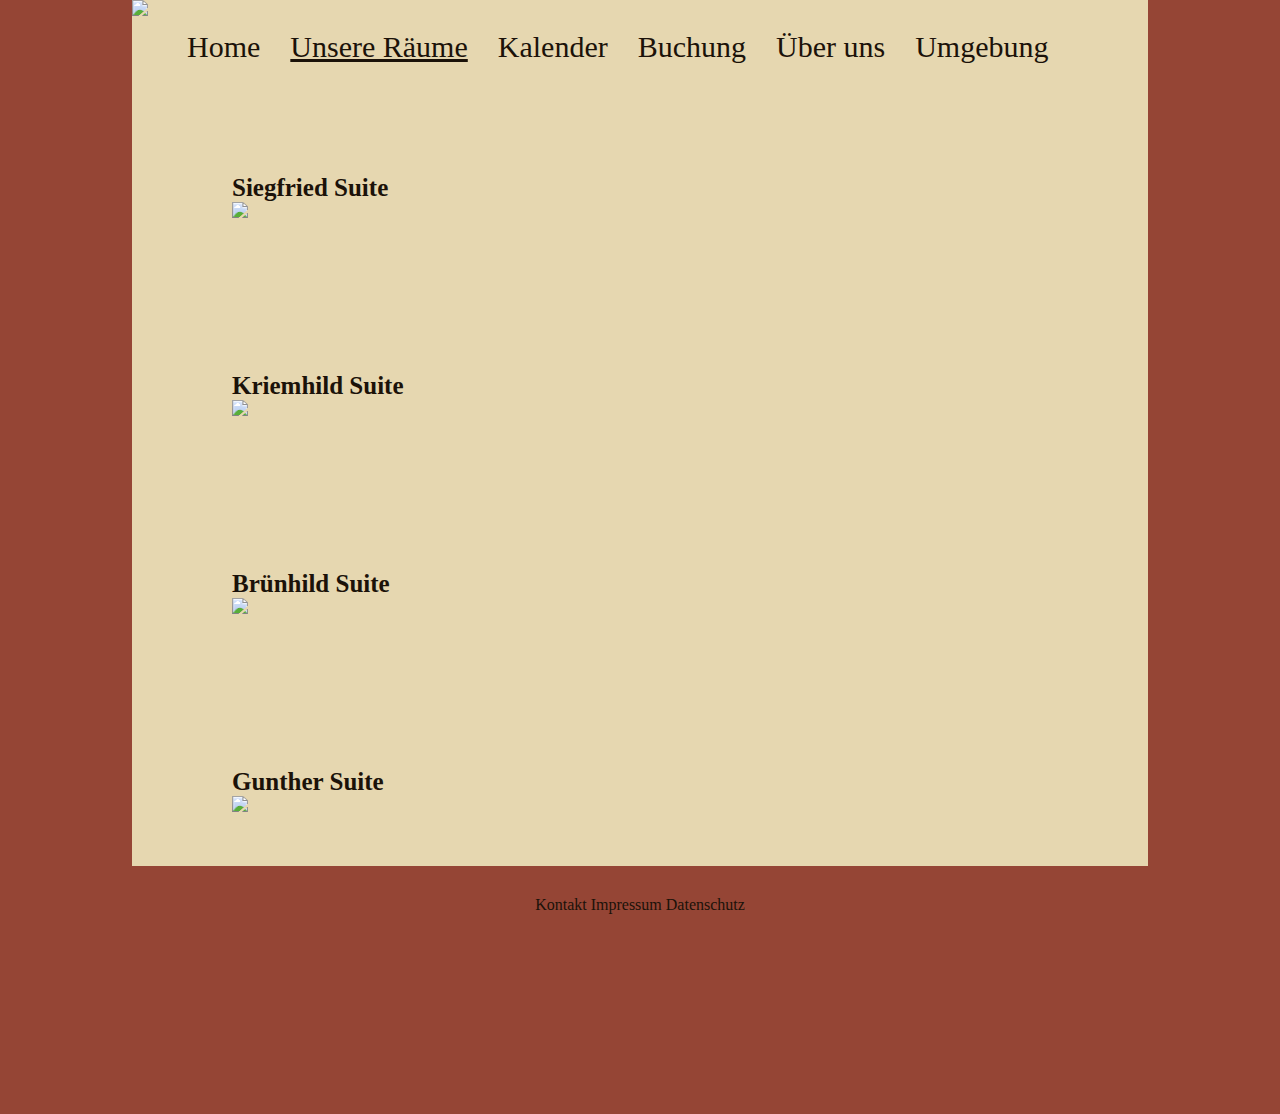
==== bilder.html @ 7368a98f "Add files via upload" ====
<!DOCTYPE html>
<html lang="de">
<head>
	<meta charset="utf-8" />
	<title>Meine Website</title>

	<link rel="stylesheet" href="design.css" />
</head>
<body>

<div class="pic1">
	<img src="C:\Users\49172\OneDrive\Desktop\int\abschluss\dom.jpg"/>
</div>


	<ul class="navigation">

	<li id="link2"><a href="file:///C:/Users/49172/OneDrive/Desktop/int/abschluss/index.html">Home</a></li>
	<li id="link1"><a class="active" href="bilder.html">Unsere Räume</a></li>
	<li id="link3"><a href="file:///C:/Users/49172/OneDrive/Desktop/int/abschluss/kalender.html">Kalender</a></li>
	<li id="link4"><a href="file:///C:/Users/49172/OneDrive/Desktop/int/abschluss/Buchung.html">Buchung</a></li>
	<li id="link5"><a href="file:///C:/Users/49172/OneDrive/Desktop/int/abschluss/wir.html">Über uns</a></li>
	<li id="link6"><a href="file:///C:/Users/49172/OneDrive/Desktop/int/abschluss/umgebung.html">Umgebung</a></li>

</ul>

<h1 id="roomüber">Siegfried Suite</h1>

<div class="room">
	<img src="C:\Users\49172\OneDrive\Desktop\int\abschluss\room1.jpg">
</div>

<h2 id="roomüber">Kriemhild Suite</h2>

<div class="room">
	<img src="C:\Users\49172\OneDrive\Desktop\int\abschluss\room2.jpg">
</div>

<h3 id="roomüber">Brünhild Suite</h3>


<div class="room">
	<img src="C:\Users\49172\OneDrive\Desktop\int\abschluss\room4.jpg">
</div>

<h4 id="roomüber">Gunther Suite</h4>

<div class="room">
	<img src="C:\Users\49172\OneDrive\Desktop\int\abschluss\room3.jpg">
</div>

</body>
</html>


<footer class="footer">
	
	<a href="file:///C:/Users/49172/OneDrive/Desktop/int/abschluss/kontakt.html">Kontakt</a>
<a href="file:///C:/Users/49172/OneDrive/Desktop/int/abschluss/impressum.html">Impressum</a>
<a href="file:///C:/Users/49172/OneDrive/Desktop/int/abschluss/datenschutz.html">Datenschutz</a>

</footer>
---- design.css ----
body{
	margin-right: 0px;
	margin-left: 0px;
	margin-top: 0px;
	margin-bottom: 200px;
	background-color: #954535;
	font-family: "Times New Roman";
}

a{
	color: #1b1209;
	text-decoration: none;
}

.navigation{
	font-size: 30px;
	display: flex;
	flex-direction: row;
	list-style: none;
	background-color: #e6d7b0;
	margin-left: 132px;
	margin-right: 132px;
	margin-top: 0px;
	margin-bottom: 0px;
	padding-top: 10px;
	padding-bottom: 10px;
}

.active{
	text-decoration: underline;
}


#link1{
	margin-right: 15px;
	margin-left: 15px;
}

#link2{
	margin-right: 15px;
	margin-left: 15px;
}

#link3{
	margin-right: 15px;
	margin-left: 15px;
}


#link4{
	margin-right: 15px;
	margin-left: 15px;
}


#link5{
	margin-right: 15px;
	margin-left: 15px;
}

#link6{
	margin-right: 15px;
	margin-left: 15px;
}

.pic1{
	margin-left: 132px;
	margin-right: 132px;
	margin-bottom: 0px;
	background-color: #e6d7b0; 
}

.pic2{
	background-color: #e6d7b0;
	margin-left: 132px;
	margin-right: 132px;
	padding-left: 200px;
}

.pic3{
	background-color: #e6d7b0;
	margin-left: 132px;
	margin-right: 132px;
	margin-top: 0px;
	padding-left: 100px;
}

.pic4{
	background-color: #e6d7b0;
	margin-left: 132px;
	margin-right: 132px;
	margin-top: 0px;
	padding-left: 100px;
	padding-bottom: 300px;
}

.pic5{
	background-color: #e6d7b0;
	margin-left: 132px;
	margin-right: 132px;
	margin-top: 0px;
	padding-left: 200px;
	padding-top: 100px;
}

.room{
	background-color: #e6d7b0;
	margin-left: 132px;
	margin-right: 132px;
	margin-top: 0px;
	padding-left: 100px;
	padding-bottom: 50px;
}


.schriftblock{
	color: #1b1209;
	padding-left: 100px;
	padding-right: 100px;
	padding-top: 50px;
	padding-bottom: 300px;
	text-align: justify;
	text-align-last: none;
	background-color: #e6d7b0;
	margin-left: 132px;
	margin-right: 132px;
}

.schriftblock2{
	color: #1b1209;
	padding-left: 100px;
	padding-right: 100px;
	padding-top: 50px;
	padding-bottom: 50px;
	text-align: justify;
	text-align-last: none;
	background-color: #e6d7b0;
	margin-left: 132px;
	margin-right: 132px;
}


.kontakt{
	color: #1b1209;
	text-align: left;
	background-color: #e6d7b0;
	margin-left: 132px;
	margin-right: 132px;
	margin-top: 0px;
	margin-bottom: 0px;
	padding-left: 100px;
	padding-top: 20px;
	padding-bottom: 50px;
}

.kalender{
	background-color: #e6d7b0;
	margin-left: 132px;
	margin-right: 132px;
	margin-top: 0px;
	padding-left: 100px;
	padding-right: 100px;
	padding-top: 100px;
	padding-bottom: 300px;
}

#bildüber{
	font-size: 12px;
	color: #1b1209;
	text-align: left;
	background-color: #e6d7b0;
	margin-left: 132px;
	margin-right: 132px;
	margin-top: 0px;
	margin-bottom: 0px;
	padding-left: 100px;
}

#roomüber{
	font-size: 25px;
	font-weight: bolder;
	color: #1b1209;
	text-align: left;
	background-color: #e6d7b0;
	margin-left: 132px;
	margin-right: 132px;
	margin-top: 0px;
	margin-bottom: 0px;
	padding-left: 100px;
	padding-top: 100px;
}
}

#kontakt{
	font-size: 30px;
	color: #1b1209;
	text-align: left;
	background-color: #e6d7b0;
	margin-left: 132px;
	margin-right: 132px;
	margin-top: 0px;
	margin-bottom: 0px;
	padding-left: 100px;
	padding-top: 100px;
	padding-bottom: 50px;
}

#external{
	color: #785008;
	text-decoration: underline;
}

#external2{
	color: #785008;
	text-decoration: underline;
	background-color: #e6d7b0;
	margin-left: 132px;
	margin-right: 132px;
	margin-bottom: 0px;
	padding-left: 200px;
	padding-right: 667px;
	padding-bottom: 10px;
}

#external3{
	color: #785008;
	text-decoration: underline;
	background-color: #e6d7b0;
	margin-left: 132px;
	margin-right: 132px;
	margin-bottom: 0px;
	padding-left: 200px;
	padding-right: 668px;
	padding-bottom: 10px;
}

#external4{
		color: #785008;
	text-decoration: underline;
	background-color: #e6d7b0;
	margin-left: 132px;
	margin-right: 132px;
	margin-bottom: 0px;
	padding-left: 200px;
	padding-right: 607px;
	padding-bottom: 20px;
}

.table{
	background-color: #e6d7b0;
	margin-left: 132px;
	margin-right: 132px;
	padding-left: 100px;
	padding-top: 100px;
	padding-right: 325px;
	padding-bottom: 300px;
}

.con{
padding-left: 200px;
padding-right: 100px;
text-align: left;
}

.space{
	background-color: #e7e4df;
	padding-left: 50px;
	padding-right: 20px;
}

.footer{
	margin-left: 132px;
	margin-right: 132px;
	margin-top: 0px;
	margin-bottom: 0px;
	text-align: center;
	color: #1b1209;
	padding-top: 30px;
}

 #tablehead{
 	text-align: center;
 }
h3{
 	font-size: 25px;
	font-weight: bolder;
	color: #1b1209;
	text-align: left;
	background-color: #e6d7b0;
	margin-left: 132px;
	margin-right: 132px;
	margin-top: 0px;
	margin-bottom: 0px;
	padding-left: 100px;
	padding-top: 100px;
}

h5{
	font-size: 25px;
	font-weight: bolder;
	color: #1b1209;
	text-align: left;
	background-color: #e6d7b0;
	margin-left: 132px;
	margin-right: 132px;
	margin-top: 0px;
	margin-bottom: 0px;
	padding-left: 100px;
	padding-top: 100px;
}
}
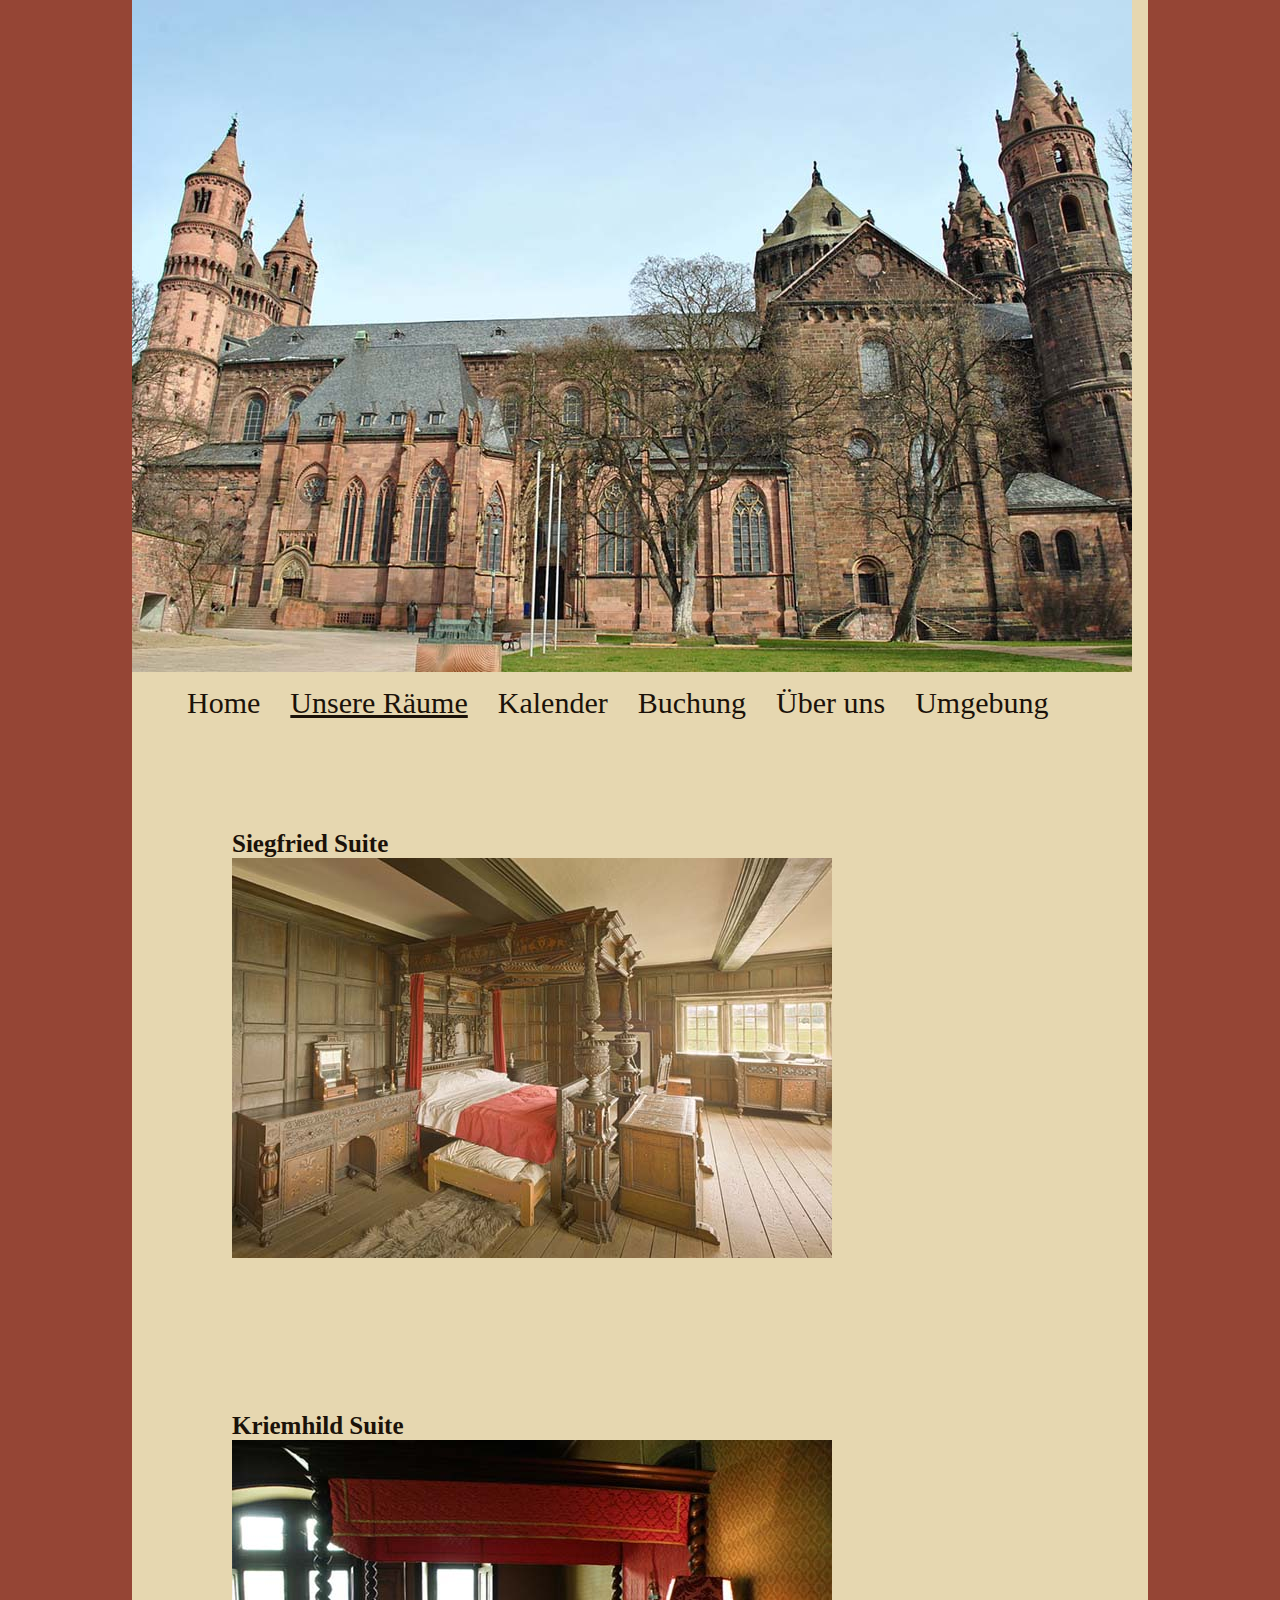
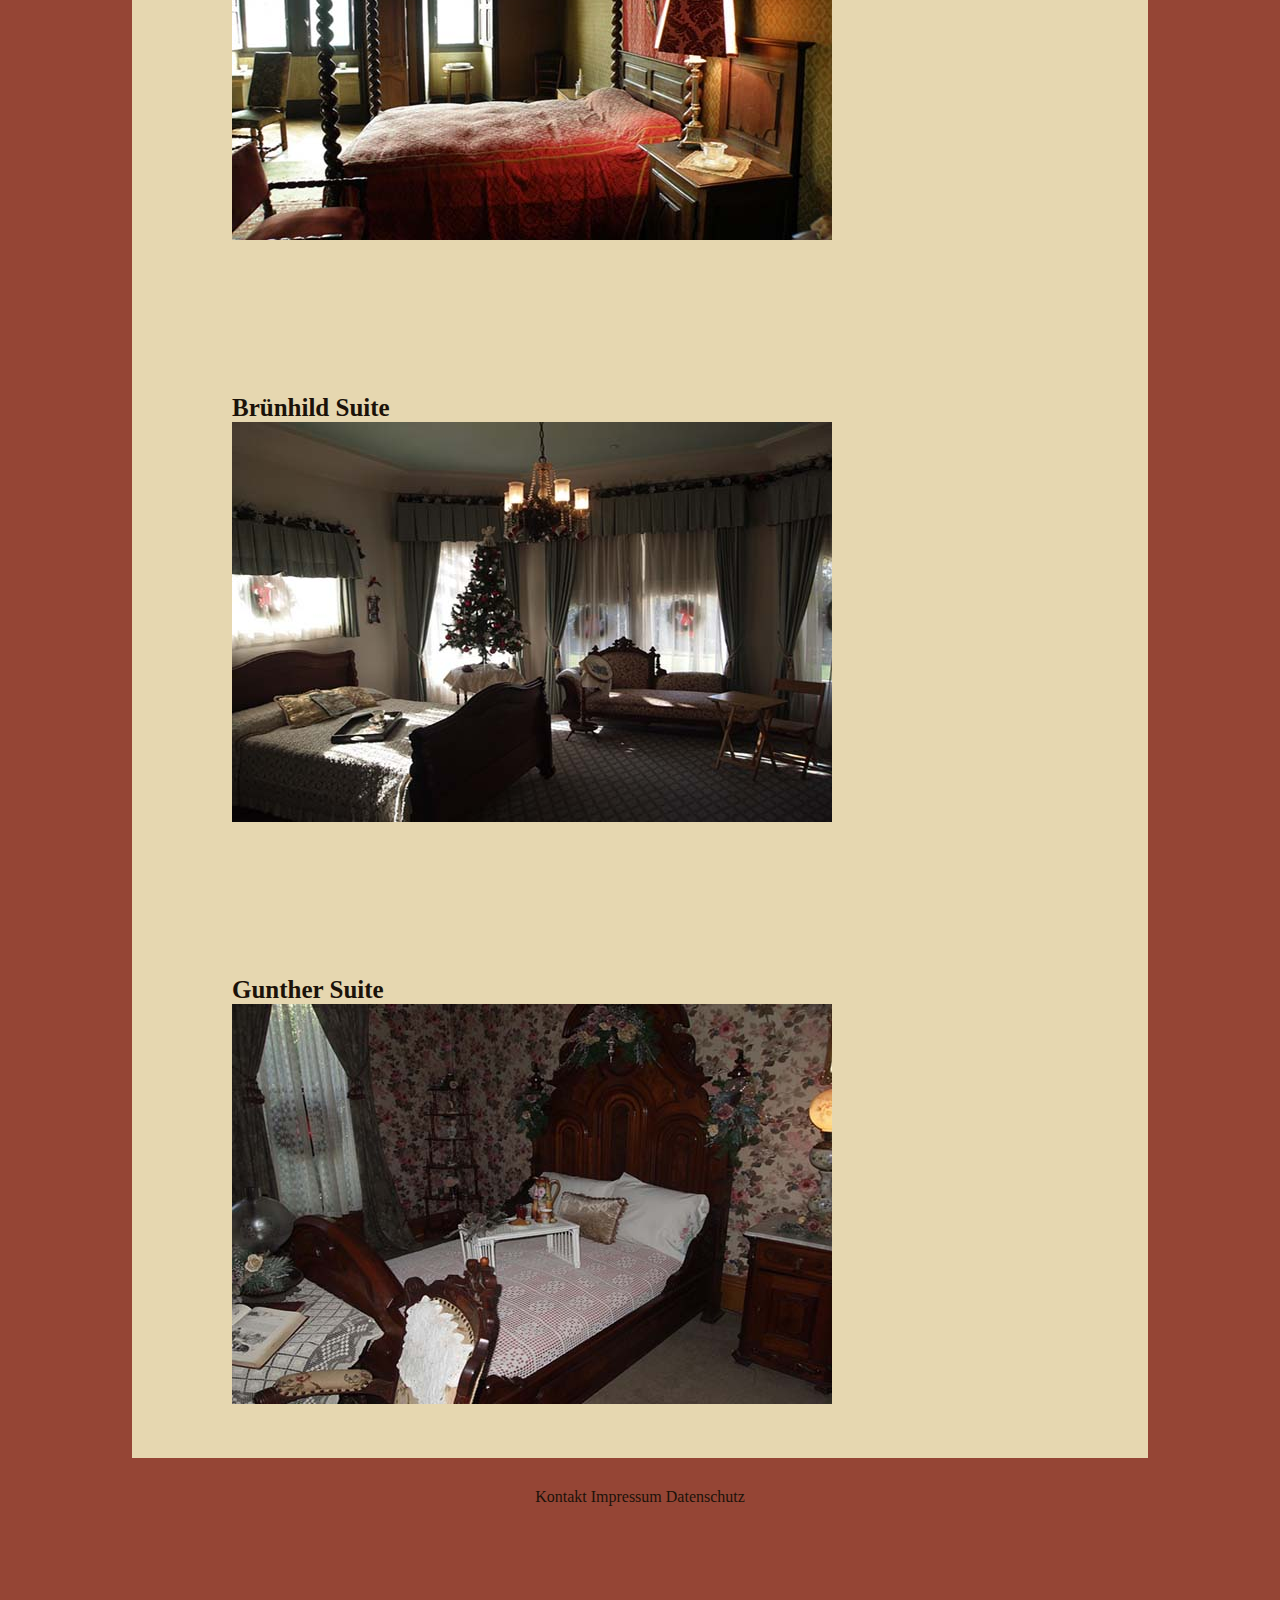
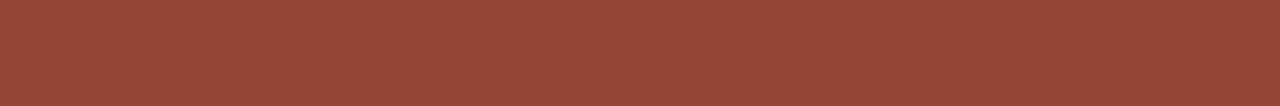
==== commit a9e29d92: "Add files via upload" ====
--- a/bilder.html
+++ b/bilder.html
@@ -9,44 +9,44 @@
 <body>
 
 <div class="pic1">
-	<img src="C:\Users\49172\OneDrive\Desktop\int\abschluss\dom.jpg"/>
+	<img src="dom.jpg"/>
 </div>
 
 
 	<ul class="navigation">
 
-	<li id="link2"><a href="file:///C:/Users/49172/OneDrive/Desktop/int/abschluss/index.html">Home</a></li>
+	<li id="link2"><a href="index.html">Home</a></li>
 	<li id="link1"><a class="active" href="bilder.html">Unsere Räume</a></li>
-	<li id="link3"><a href="file:///C:/Users/49172/OneDrive/Desktop/int/abschluss/kalender.html">Kalender</a></li>
-	<li id="link4"><a href="file:///C:/Users/49172/OneDrive/Desktop/int/abschluss/Buchung.html">Buchung</a></li>
-	<li id="link5"><a href="file:///C:/Users/49172/OneDrive/Desktop/int/abschluss/wir.html">Über uns</a></li>
-	<li id="link6"><a href="file:///C:/Users/49172/OneDrive/Desktop/int/abschluss/umgebung.html">Umgebung</a></li>
+	<li id="link3"><a href="kalender.html">Kalender</a></li>
+	<li id="link4"><a href="Buchung.html">Buchung</a></li>
+	<li id="link5"><a href="wir.html">Über uns</a></li>
+	<li id="link6"><a href="umgebung.html">Umgebung</a></li>
 
 </ul>
 
 <h1 id="roomüber">Siegfried Suite</h1>
 
 <div class="room">
-	<img src="C:\Users\49172\OneDrive\Desktop\int\abschluss\room1.jpg">
+	<img src="room1.jpg">
 </div>
 
 <h2 id="roomüber">Kriemhild Suite</h2>
 
 <div class="room">
-	<img src="C:\Users\49172\OneDrive\Desktop\int\abschluss\room2.jpg">
+	<img src="room2.jpg">
 </div>
 
 <h3 id="roomüber">Brünhild Suite</h3>
 
 
 <div class="room">
-	<img src="C:\Users\49172\OneDrive\Desktop\int\abschluss\room4.jpg">
+	<img src="room4.jpg">
 </div>
 
 <h4 id="roomüber">Gunther Suite</h4>
 
 <div class="room">
-	<img src="C:\Users\49172\OneDrive\Desktop\int\abschluss\room3.jpg">
+	<img src="room3.jpg">
 </div>
 
 </body>
@@ -55,8 +55,8 @@
 
 <footer class="footer">
 	
-	<a href="file:///C:/Users/49172/OneDrive/Desktop/int/abschluss/kontakt.html">Kontakt</a>
-<a href="file:///C:/Users/49172/OneDrive/Desktop/int/abschluss/impressum.html">Impressum</a>
-<a href="file:///C:/Users/49172/OneDrive/Desktop/int/abschluss/datenschutz.html">Datenschutz</a>
+	<a href="kontakt.html">Kontakt</a>
+<a href="impressum.html">Impressum</a>
+<a href="datenschutz.html">Datenschutz</a>
 
 </footer>--- a/design.css
+++ b/design.css
@@ -189,21 +189,6 @@
 	margin-bottom: 0px;
 	padding-left: 100px;
 	padding-top: 100px;
-}
-}
-
-#kontakt{
-	font-size: 30px;
-	color: #1b1209;
-	text-align: left;
-	background-color: #e6d7b0;
-	margin-left: 132px;
-	margin-right: 132px;
-	margin-top: 0px;
-	margin-bottom: 0px;
-	padding-left: 100px;
-	padding-top: 100px;
-	padding-bottom: 50px;
 }
 
 #external{
@@ -309,4 +294,17 @@
 	padding-left: 100px;
 	padding-top: 100px;
 }
+
+h6{
+		font-size: 30px;
+	color: #1b1209;
+	text-align: left;
+	background-color: #e6d7b0;
+	margin-left: 132px;
+	margin-right: 132px;
+	margin-top: 0px;
+	margin-bottom: 0px;
+	padding-left: 100px;
+	padding-top: 100px;
+	padding-bottom: 50px;
 }